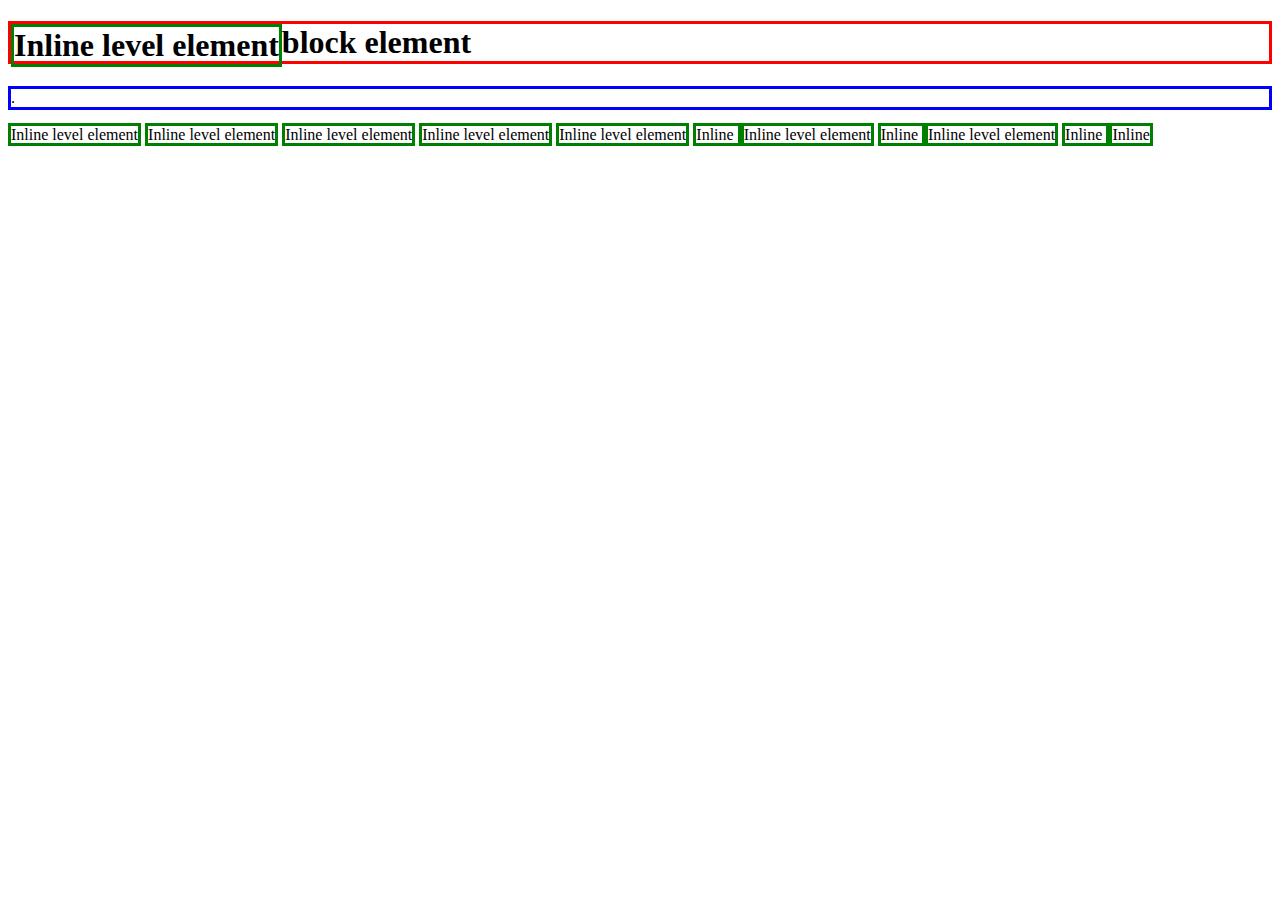
==== test.html @ 2b7ccc64 "first commit" ====
<!DOCTYPE html>
<html lang="en">

<head>
    <meta charset="UTF-8">
    <meta http-equiv="X-UA-Compatible" content="IE=edge">
    <meta name="viewport" content="width=device-width, initial-scale=1.0">
    <title>Inline and block level elements</title>
</head>

<body>
    <h1 style="border:solid red;  ">block element <span style="border:solid green; float: left;">Inline level element</span></h1>
    
    <p style="border:solid blue">.</p>
    <span style="border:solid green">Inline level element</span>
    <span style="border:solid green">Inline level element</span>
    <span style="border:solid green">Inline level element</span>
    <span style="border:solid green">Inline level element</span>
    <span style="border:solid green">Inline level element</span>
    <span style="border:solid green">Inline </span>
    <span style="border:solid green">Inline level element</span>
    <span style="border:solid green">Inline </span>
    <span style="border:solid green">Inline level element</span>
    <span style="border:solid green">Inline </span>
    <span style="border:solid green">Inline </span>
</body>

</html>
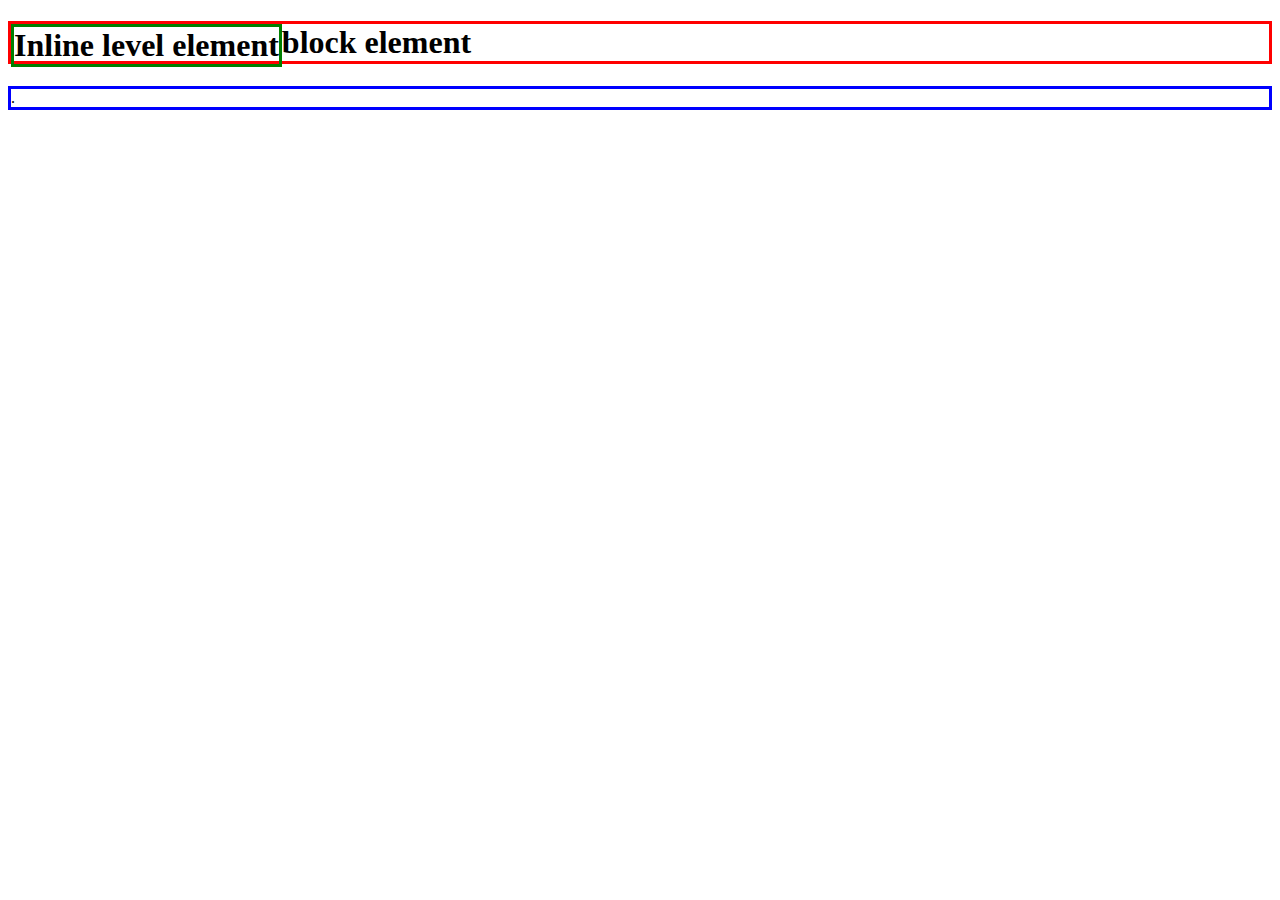
==== commit 8d902566: "new change" ====
--- a/test.html
+++ b/test.html
@@ -9,20 +9,10 @@
 </head>
 
 <body>
-    <h1 style="border:solid red;  ">block element <span style="border:solid green; float: left;">Inline level element</span></h1>
-    
+    <h1 style="border:solid red;  ">block element <span style="border:solid green; float: left;">Inline level
+            element</span></h1>
+
     <p style="border:solid blue">.</p>
-    <span style="border:solid green">Inline level element</span>
-    <span style="border:solid green">Inline level element</span>
-    <span style="border:solid green">Inline level element</span>
-    <span style="border:solid green">Inline level element</span>
-    <span style="border:solid green">Inline level element</span>
-    <span style="border:solid green">Inline </span>
-    <span style="border:solid green">Inline level element</span>
-    <span style="border:solid green">Inline </span>
-    <span style="border:solid green">Inline level element</span>
-    <span style="border:solid green">Inline </span>
-    <span style="border:solid green">Inline </span>
 </body>
 
 </html>